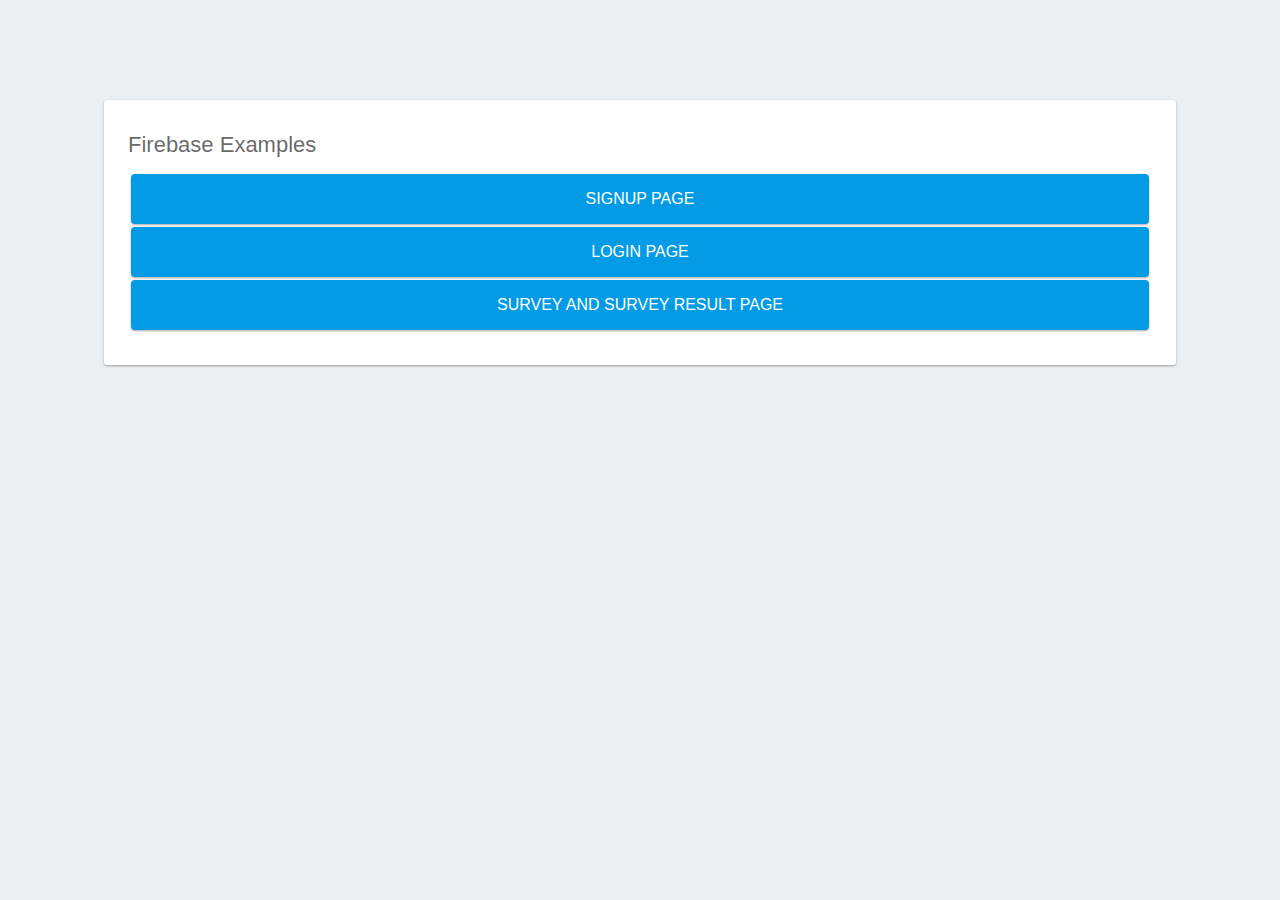
==== index.html @ fc6d11a3 "Initial commit" ====
<html>
  <head>
    <meta charset="UTF-8" />

    <link rel="stylesheet" type="text/css" href="css/styles.css" />
    <script src="script.js"></script>
  </head>
  <body>
    <div class="message">
      <h1>Firebase Examples</h1>
      <a href="/Signup.html">Signup Page</a>
      <a href="/Login.html">Login Page</a>
      <a href="/Surveyresult.html">Survey and Survey Result Page</a>
    </div>
  </body>
</html>
---- css/styles.css ----
body {
  background: #eceff1;
  color: rgba(0, 0, 0, 0.87);
  font-family: Roboto, Helvetica, Arial, sans-serif;
  margin: 0;
  padding: 0;
}

.message {
  background: white;
  max-width: 80%;
  margin: 100px auto 16px;
  padding: 32px 24px;
  border-radius: 3px;
}

.message h2 {
  color: rgb(90, 72, 72);
  font-weight: bold;
  font-size: 20px;
  margin: 5px 0 8px;
}

.message h1 {
  font-size: 22px;
  font-weight: 300;
  color: rgba(0, 0, 0, 0.6);
  margin: 0 0 16px;
}

.message p {
  line-height: 140%;
  margin: 16px 0 24px;
  font-size: 14px;
}

.message a {
  display: block;
  text-align: center;
  background: #039be5;
  text-transform: uppercase;
  text-decoration: none;
  color: white;
  padding: 16px;
  border-radius: 4px;
  margin: 3px;
}

.message,
.message a {
  box-shadow: 0 1px 3px rgba(0, 0, 0, 0.12), 0 1px 2px rgba(0, 0, 0, 0.24);
}

#load {
  color: rgba(0, 0, 0, 0.4);
  text-align: center;
  font-size: 13px;
}

@media (max-width: 600px) {
  body,
  .message {
    margin-top: 0;
    background: white;
    box-shadow: none;
  }

  body {
    border-top: 16px solid #ffa100;
  }
}

table {
  font-family: "Trebuchet MS", Arial, Helvetica, sans-serif;
  border-collapse: collapse;
  width: 100%;
}

table td,
table th {
  border: 1px solid #ddd;
  padding: 8px;
}

table tr:nth-child(even) {
  background-color: #f2f2f2;
}

table tr:hover {
  background-color: #ddd;
}

table th {
  padding-top: 12px;
  padding-bottom: 12px;
  text-align: left;
  background-color: rgb(173, 175, 76);
  color: white;
}
.message form {
  margin: 10px;
  padding: 30px;
}

input[type="text"],
input[type="password"] {
  margin: 0 auto;
  display: inline-block;
  text-align: center;
  background-color: #f2f2f2;
  text-transform: uppercase;
  text-decoration: none;
  color: rgba(0, 0, 0, 0.87);
  padding: 16px;
  min-width: 100%;
  border-radius: 4px;
  border-width: 0px 1px 1px 0px;
  border-style: inset;
}

input[type="submit"],
input[type="reset"] {
  margin: 20px auto;
  display: inline-block;
  text-align: center;
  background: #039be5;
  text-transform: uppercase;
  text-decoration: none;
  color: white;
  padding: 16px;
  min-width: 100%;
  border-radius: 4px;
}

.message form p {
  font-size: 20px;
  font-weight: 300;
  color: rgba(0, 0, 0, 0.6);
  margin: 0 auto;
  min-width: 80%;
  padding: 5px 0;
}

.center {
  padding-left: 150px;
}

input:focus {
  background-color: #dfdfe6;
  outline-width: 0px;
}
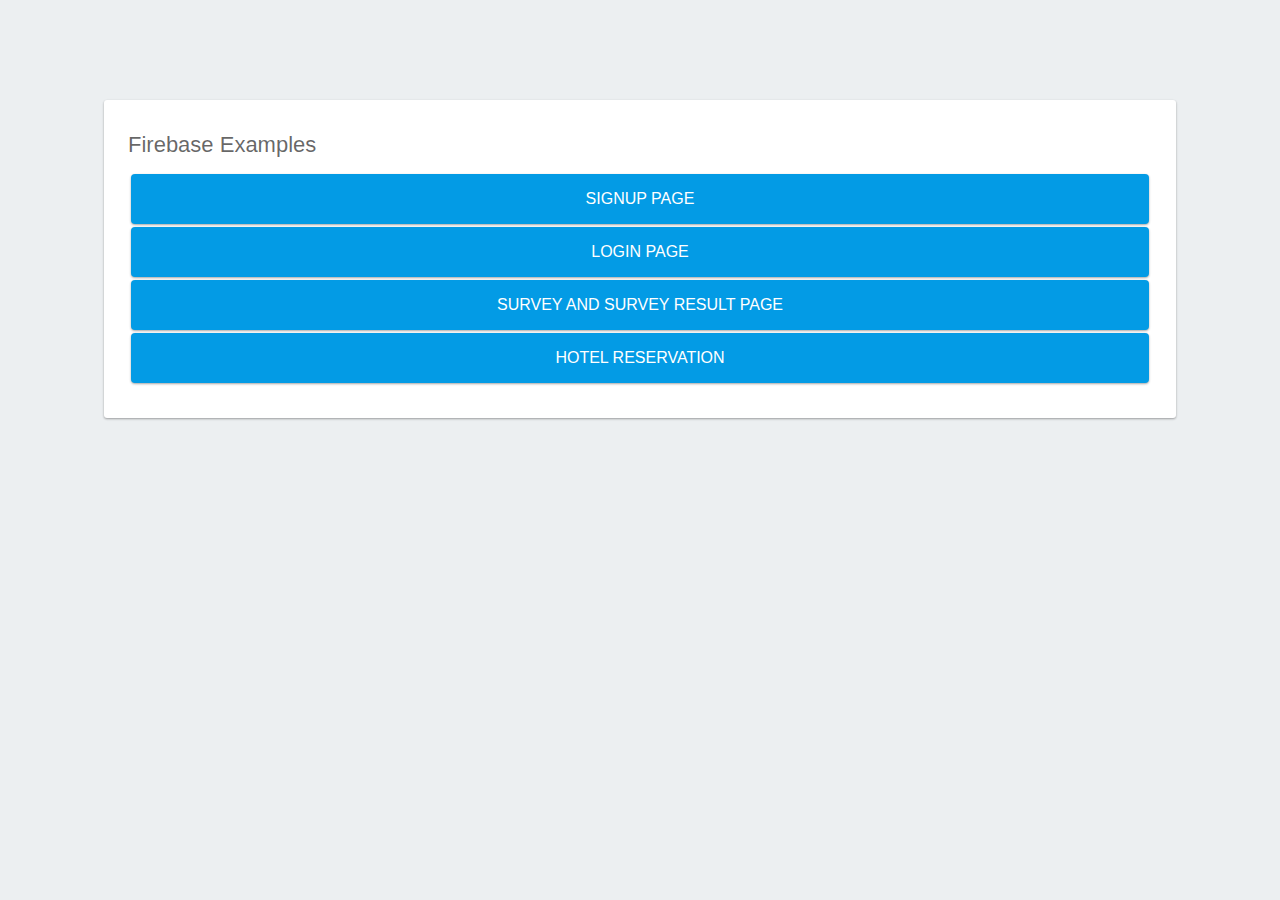
==== commit 52e0da11: "3 files modified, 2 added" ====
--- a/index.html
+++ b/index.html
@@ -8,9 +8,10 @@
   <body>
     <div class="message">
       <h1>Firebase Examples</h1>
-      <a href="/Signup.html">Signup Page</a>
-      <a href="/Login.html">Login Page</a>
-      <a href="/Surveyresult.html">Survey and Survey Result Page</a>
+      <a href="./Signup.html">Signup Page</a>
+      <a href="./Login.html">Login Page</a>
+      <a href="./Surveyresult.html">Survey and Survey Result Page</a>
+      <a href="./hotel.html">Hotel Reservation</a>
     </div>
   </body>
 </html>
--- a/css/styles.css
+++ b/css/styles.css
@@ -103,6 +103,9 @@
 }
 
 input[type="text"],
+input[type="date"],
+input[type="number"],
+select,
 input[type="password"] {
   margin: 0 auto;
   display: inline-block;
@@ -119,6 +122,7 @@
 }
 
 input[type="submit"],
+input[type="button"],
 input[type="reset"] {
   margin: 20px auto;
   display: inline-block;
